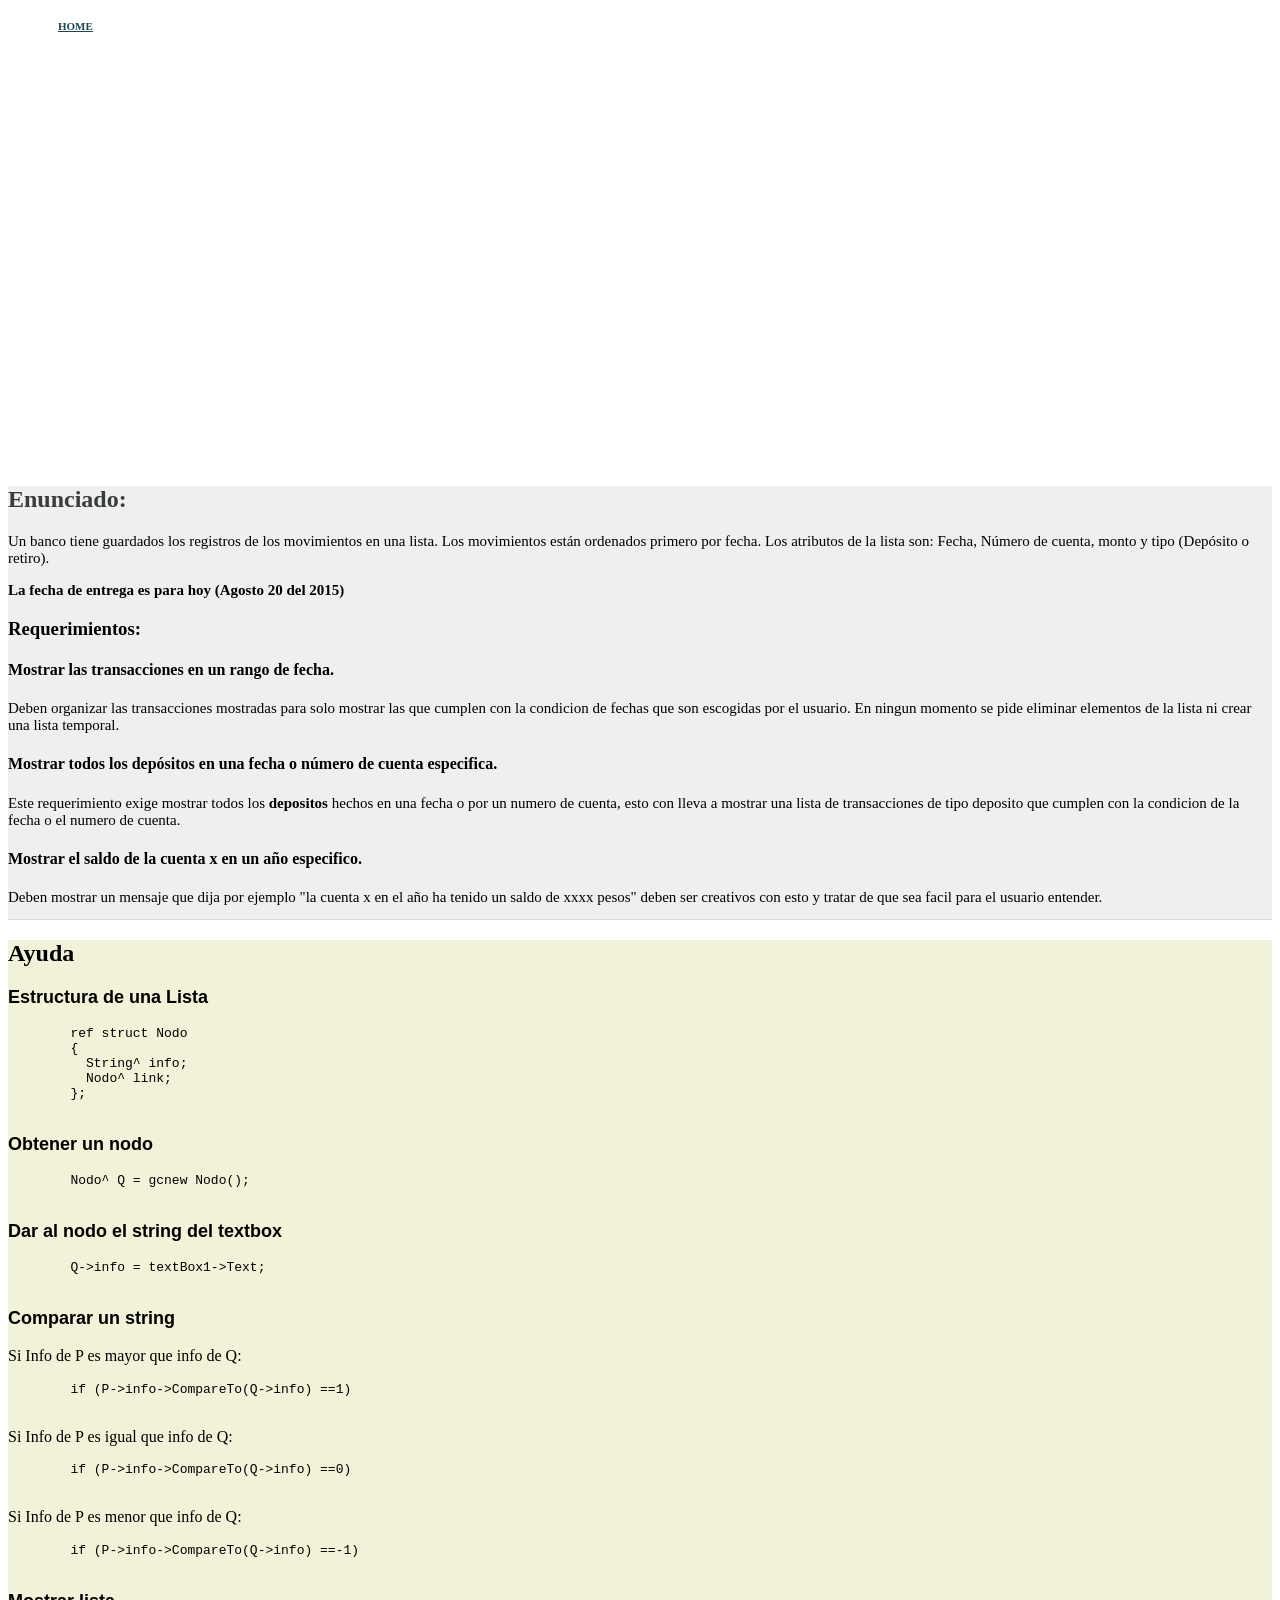
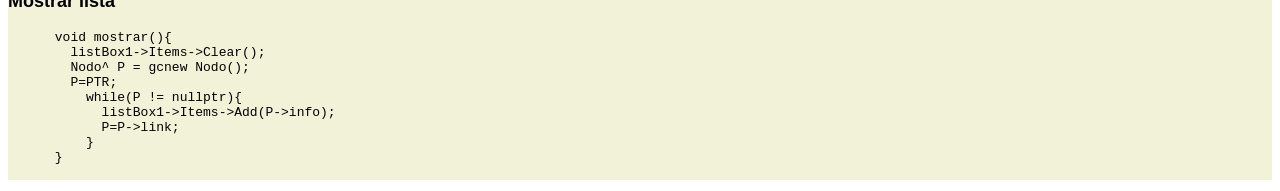
==== index.html @ aebc1f94 "fecha" ====
<!DOCTYPE html>
<html>

  <head>
    <link href="http://s3.amazonaws.com/codecademy-content/courses/ltp/css/shift.css" rel="stylesheet">
    <link rel="stylesheet" href="http://s3.amazonaws.com/codecademy-content/courses/ltp/css/bootstrap.css">
    <link rel="stylesheet" href="main.css">
    <meta charset="UTF-8">
    <script type="text/javascript" src="shCore.js"></script>
    <!--
        At least one brush, here we choose JS. You need to include a brush for every
        language you want to highlight
    -->
    <script type="text/javascript" src="shBrushCpp.js"></script>

    <!-- Include *at least* the core style and default theme -->
    <link href="shCore.css" rel="stylesheet" type="text/css" />
    <link href="shThemeDefault.css" rel="stylesheet" type="text/css" />
  </head>

  <body>
    <div class="nav">
      <div class="container">
        <ul class="pull-left">
          <li><a href="#">Home</a></li>
        </ul>
      </div>
    </div>

    <div class="jumbotron">
      <div class="container">
        <h1>Primer Laboratorio:</h1>
        <p>Estructura de Datos I</p>
        <p>Marlene Duarte</p>
        <p>Remo Fiorentino</p>
      </div>
    </div>
    <div class="neighborhood-guides">
        <div class="container">
            <h2>Enunciado:</h2>
            <p>Un banco tiene guardados los registros de los movimientos en una lista. Los movimientos están ordenados primero por fecha. Los atributos de la lista son: Fecha, Número de cuenta, monto y  tipo (Depósito o retiro). </p>
            <p><strong>La fecha de entrega es para hoy (Agosto 20 del 2015)</strong></p>
            <a ref= ></a>
            <div class=row>
              <h3>Requerimientos:</h3>
            <div class=col-md-4>
                <h4>Mostrar las transacciones en un rango de fecha.</h4>
                <p>Deben organizar las transacciones mostradas para solo mostrar las que cumplen con la condicion de fechas que son escogidas por el usuario. En ningun momento se pide eliminar elementos de la lista ni crear una lista temporal.</p>
            </div>
            <div class=col-md-4>
                <h4>Mostrar todos los depósitos en una fecha o número de cuenta especifica.</h4>
                <p>Este requerimiento exige mostrar todos los <strong>depositos</strong> hechos en una fecha o por un numero de cuenta, esto con lleva a mostrar una lista de transacciones de tipo deposito que cumplen con la condicion de la fecha o el numero de cuenta.</p>
            </div>
            <div class=col-md-4>
                <h4>Mostrar el saldo de la cuenta x en un año especifico.</h4>
                <p>Deben mostrar un mensaje que dija por ejemplo "la cuenta x en el año ha tenido un saldo de xxxx pesos" deben ser creativos con esto y tratar de que sea facil para el usuario entender.</p>
            </div>
            </div>
        </div>
    </div>
    <div class="help">
	  <div class="container">
      <h2>Ayuda</h2>
      <h3>Estructura de una Lista</h3>
      <pre>
        ref struct Nodo
        {
          String^ info;
          Nodo^ link;
        };
      </pre>
      <h3>Obtener un nodo</h3>
      <pre>
        Nodo^ Q = gcnew Nodo();
      </pre>
      <h3>Dar al nodo el string del textbox</h3>
      <pre>
        Q->info = textBox1->Text;
      </pre>
      <h3>Comparar un string</h3>
      <p>Si Info de P es mayor que info de Q:</p>
      <pre>
        ￼￼if (P->info->CompareTo(Q->info) ==1)
      </pre>
      <p>Si Info de P es igual que info de Q:</p>
      <pre>
        if (P->info->CompareTo(Q->info) ==0)
      </pre>
      <p>Si Info de P es menor que info de Q:</p>
      <pre>
        ￼￼if (P->info->CompareTo(Q->info) ==-1)
      </pre>
      <h3>Mostrar lista</h3>
      <pre>
      void mostrar(){
        listBox1->Items->Clear();
        Nodo^ P = gcnew Nodo();
        P=PTR;
          while(P != nullptr){
            listBox1->Items->Add(P->info);
            P=P->link;
          }
      }
    </pre>
    <script type="text/javascript">
     SyntaxHighlighter.all()
    </script>
	  </div>
	</div>
  </body>
</html>
---- main.css ----
.nav a {
  color: #1D4552;
  font-size: 11px;
  font-weight: bold;
  padding: 14px 10px;
  text-transform: uppercase;
}

.nav li {
  display: inline;
}

.jumbotron {
  background-image:url('http://www.minaglisic.com/wudao/img/fondoWeb.gif');
  height: 400px;
  width: auto;
  background-repeat: no-repeat;
  background-size: cover;
}

.jumbotron .container {
  position: relative;
  top:100px;
}

.jumbotron h1 {
  color: #fff;
  font-size: 48px;
  font-family: 'Shift', sans-serif;
  font-weight: bold;
  text-align: center;
}

.jumbotron p {
  font-size: 20px;
  color: #fff;
  font-family: 'Shift', sans-serif;
  text-align: center;
}

.help {
  background-color: #F2F2D8;
}

.help h3 {
  font-family: 'Shift', sans-serif;
  font-size: 18px;
  font-weight: bold;
}

.help a {
  color: #00b0ff;
}

.neighborhood-guides{
    background-color:#efefef;
    border-bottom: 1px solid #dbdbdb;
}

.neighborhood-guides h2{
    color: #393c3d;
    font-size: 24px;
}

.neighborhood-guides p{
    font-size: 15px;
    margin-bottom:13px;
}
---- shCore.css ----
/**
 * SyntaxHighlighter
 * http://alexgorbatchev.com/SyntaxHighlighter
 *
 * SyntaxHighlighter is donationware. If you are using it, please donate.
 * http://alexgorbatchev.com/SyntaxHighlighter/donate.html
 *
 * @version
 * 3.0.83 (July 02 2010)
 * 
 * @copyright
 * Copyright (C) 2004-2010 Alex Gorbatchev.
 *
 * @license
 * Dual licensed under the MIT and GPL licenses.
 */
.syntaxhighlighter a,
.syntaxhighlighter div,
.syntaxhighlighter code,
.syntaxhighlighter table,
.syntaxhighlighter table td,
.syntaxhighlighter table tr,
.syntaxhighlighter table tbody,
.syntaxhighlighter table thead,
.syntaxhighlighter table caption,
.syntaxhighlighter textarea {
  -moz-border-radius: 0 0 0 0 !important;
  -webkit-border-radius: 0 0 0 0 !important;
  background: none !important;
  border: 0 !important;
  bottom: auto !important;
  float: none !important;
  height: auto !important;
  left: auto !important;
  line-height: 1.1em !important;
  margin: 0 !important;
  outline: 0 !important;
  overflow: visible !important;
  padding: 0 !important;
  position: static !important;
  right: auto !important;
  text-align: left !important;
  top: auto !important;
  vertical-align: baseline !important;
  width: auto !important;
  box-sizing: content-box !important;
  font-family: "Consolas", "Bitstream Vera Sans Mono", "Courier New", Courier, monospace !important;
  font-weight: normal !important;
  font-style: normal !important;
  font-size: 1em !important;
  min-height: inherit !important;
  min-height: auto !important;
}

.syntaxhighlighter {
  width: 100% !important;
  margin: 1em 0 1em 0 !important;
  position: relative !important;
  overflow: auto !important;
  font-size: 1em !important;
}
.syntaxhighlighter.source {
  overflow: hidden !important;
}
.syntaxhighlighter .bold {
  font-weight: bold !important;
}
.syntaxhighlighter .italic {
  font-style: italic !important;
}
.syntaxhighlighter .line {
  white-space: pre !important;
}
.syntaxhighlighter table {
  width: 100% !important;
}
.syntaxhighlighter table caption {
  text-align: left !important;
  padding: .5em 0 0.5em 1em !important;
}
.syntaxhighlighter table td.code {
  width: 100% !important;
}
.syntaxhighlighter table td.code .container {
  position: relative !important;
}
.syntaxhighlighter table td.code .container textarea {
  box-sizing: border-box !important;
  position: absolute !important;
  left: 0 !important;
  top: 0 !important;
  width: 100% !important;
  height: 100% !important;
  border: none !important;
  background: white !important;
  padding-left: 1em !important;
  overflow: hidden !important;
  white-space: pre !important;
}
.syntaxhighlighter table td.gutter .line {
  text-align: right !important;
  padding: 0 0.5em 0 1em !important;
}
.syntaxhighlighter table td.code .line {
  padding: 0 1em !important;
}
.syntaxhighlighter.nogutter td.code .container textarea, .syntaxhighlighter.nogutter td.code .line {
  padding-left: 0em !important;
}
.syntaxhighlighter.show {
  display: block !important;
}
.syntaxhighlighter.collapsed table {
  display: none !important;
}
.syntaxhighlighter.collapsed .toolbar {
  padding: 0.1em 0.8em 0em 0.8em !important;
  font-size: 1em !important;
  position: static !important;
  width: auto !important;
  height: auto !important;
}
.syntaxhighlighter.collapsed .toolbar span {
  display: inline !important;
  margin-right: 1em !important;
}
.syntaxhighlighter.collapsed .toolbar span a {
  padding: 0 !important;
  display: none !important;
}
.syntaxhighlighter.collapsed .toolbar span a.expandSource {
  display: inline !important;
}
.syntaxhighlighter .toolbar {
  position: absolute !important;
  right: 1px !important;
  top: 1px !important;
  width: 11px !important;
  height: 11px !important;
  font-size: 10px !important;
  z-index: 10 !important;
}
.syntaxhighlighter .toolbar span.title {
  display: inline !important;
}
.syntaxhighlighter .toolbar a {
  display: block !important;
  text-align: center !important;
  text-decoration: none !important;
  padding-top: 1px !important;
}
.syntaxhighlighter .toolbar a.expandSource {
  display: none !important;
}
.syntaxhighlighter.ie {
  font-size: .9em !important;
  padding: 1px 0 1px 0 !important;
}
.syntaxhighlighter.ie .toolbar {
  line-height: 8px !important;
}
.syntaxhighlighter.ie .toolbar a {
  padding-top: 0px !important;
}
.syntaxhighlighter.printing .line.alt1 .content,
.syntaxhighlighter.printing .line.alt2 .content,
.syntaxhighlighter.printing .line.highlighted .number,
.syntaxhighlighter.printing .line.highlighted.alt1 .content,
.syntaxhighlighter.printing .line.highlighted.alt2 .content {
  background: none !important;
}
.syntaxhighlighter.printing .line .number {
  color: #bbbbbb !important;
}
.syntaxhighlighter.printing .line .content {
  color: black !important;
}
.syntaxhighlighter.printing .toolbar {
  display: none !important;
}
.syntaxhighlighter.printing a {
  text-decoration: none !important;
}
.syntaxhighlighter.printing .plain, .syntaxhighlighter.printing .plain a {
  color: black !important;
}
.syntaxhighlighter.printing .comments, .syntaxhighlighter.printing .comments a {
  color: #008200 !important;
}
.syntaxhighlighter.printing .string, .syntaxhighlighter.printing .string a {
  color: blue !important;
}
.syntaxhighlighter.printing .keyword {
  color: #006699 !important;
  font-weight: bold !important;
}
.syntaxhighlighter.printing .preprocessor {
  color: gray !important;
}
.syntaxhighlighter.printing .variable {
  color: #aa7700 !important;
}
.syntaxhighlighter.printing .value {
  color: #009900 !important;
}
.syntaxhighlighter.printing .functions {
  color: #ff1493 !important;
}
.syntaxhighlighter.printing .constants {
  color: #0066cc !important;
}
.syntaxhighlighter.printing .script {
  font-weight: bold !important;
}
.syntaxhighlighter.printing .color1, .syntaxhighlighter.printing .color1 a {
  color: gray !important;
}
.syntaxhighlighter.printing .color2, .syntaxhighlighter.printing .color2 a {
  color: #ff1493 !important;
}
.syntaxhighlighter.printing .color3, .syntaxhighlighter.printing .color3 a {
  color: red !important;
}
.syntaxhighlighter.printing .break, .syntaxhighlighter.printing .break a {
  color: black !important;
}
---- shThemeDefault.css ----
/**
 * SyntaxHighlighter
 * http://alexgorbatchev.com/SyntaxHighlighter
 *
 * SyntaxHighlighter is donationware. If you are using it, please donate.
 * http://alexgorbatchev.com/SyntaxHighlighter/donate.html
 *
 * @version
 * 3.0.83 (July 02 2010)
 * 
 * @copyright
 * Copyright (C) 2004-2010 Alex Gorbatchev.
 *
 * @license
 * Dual licensed under the MIT and GPL licenses.
 */
.syntaxhighlighter {
  background-color: white !important;
}
.syntaxhighlighter .line.alt1 {
  background-color: white !important;
}
.syntaxhighlighter .line.alt2 {
  background-color: white !important;
}
.syntaxhighlighter .line.highlighted.alt1, .syntaxhighlighter .line.highlighted.alt2 {
  background-color: #e0e0e0 !important;
}
.syntaxhighlighter .line.highlighted.number {
  color: black !important;
}
.syntaxhighlighter table caption {
  color: black !important;
}
.syntaxhighlighter .gutter {
  color: #afafaf !important;
}
.syntaxhighlighter .gutter .line {
  border-right: 3px solid #6ce26c !important;
}
.syntaxhighlighter .gutter .line.highlighted {
  background-color: #6ce26c !important;
  color: white !important;
}
.syntaxhighlighter.printing .line .content {
  border: none !important;
}
.syntaxhighlighter.collapsed {
  overflow: visible !important;
}
.syntaxhighlighter.collapsed .toolbar {
  color: blue !important;
  background: white !important;
  border: 1px solid #6ce26c !important;
}
.syntaxhighlighter.collapsed .toolbar a {
  color: blue !important;
}
.syntaxhighlighter.collapsed .toolbar a:hover {
  color: red !important;
}
.syntaxhighlighter .toolbar {
  color: white !important;
  background: #6ce26c !important;
  border: none !important;
}
.syntaxhighlighter .toolbar a {
  color: white !important;
}
.syntaxhighlighter .toolbar a:hover {
  color: black !important;
}
.syntaxhighlighter .plain, .syntaxhighlighter .plain a {
  color: black !important;
}
.syntaxhighlighter .comments, .syntaxhighlighter .comments a {
  color: #008200 !important;
}
.syntaxhighlighter .string, .syntaxhighlighter .string a {
  color: blue !important;
}
.syntaxhighlighter .keyword {
  color: #006699 !important;
}
.syntaxhighlighter .preprocessor {
  color: gray !important;
}
.syntaxhighlighter .variable {
  color: #aa7700 !important;
}
.syntaxhighlighter .value {
  color: #009900 !important;
}
.syntaxhighlighter .functions {
  color: #ff1493 !important;
}
.syntaxhighlighter .constants {
  color: #0066cc !important;
}
.syntaxhighlighter .script {
  font-weight: bold !important;
  color: #006699 !important;
  background-color: none !important;
}
.syntaxhighlighter .color1, .syntaxhighlighter .color1 a {
  color: gray !important;
}
.syntaxhighlighter .color2, .syntaxhighlighter .color2 a {
  color: #ff1493 !important;
}
.syntaxhighlighter .color3, .syntaxhighlighter .color3 a {
  color: red !important;
}

.syntaxhighlighter .keyword {
  font-weight: bold !important;
}
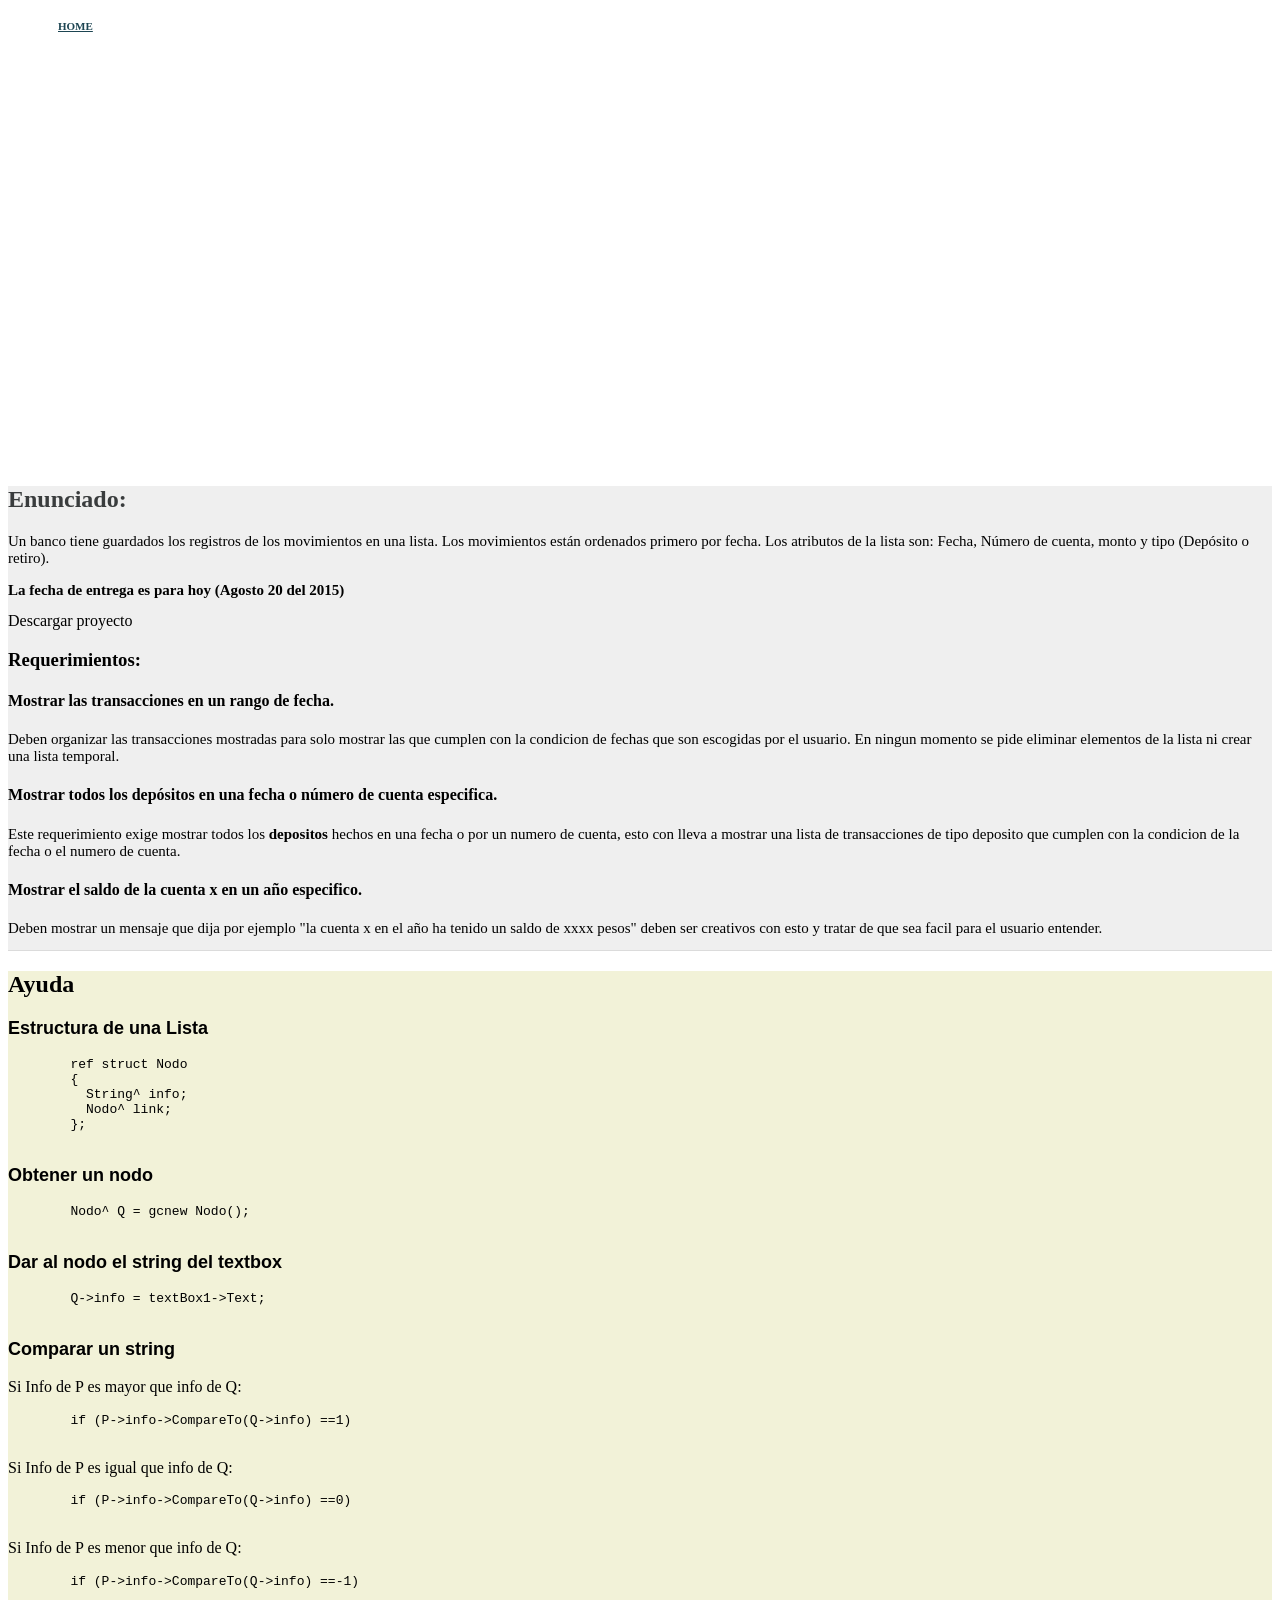
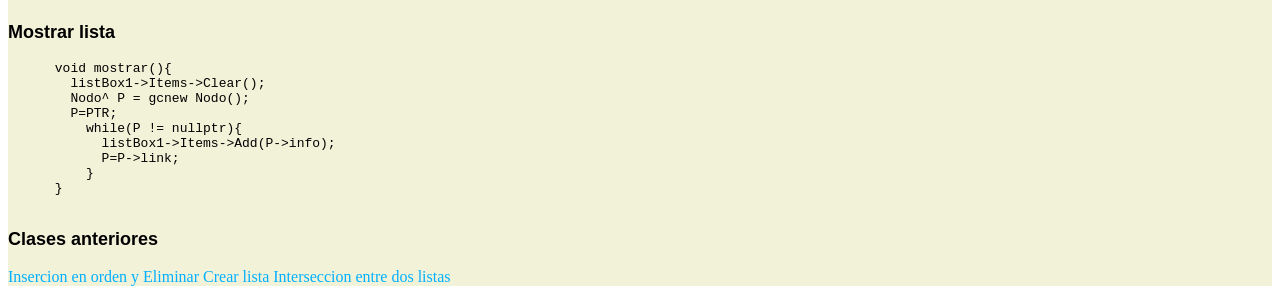
==== commit 5664481b: "viejos" ====
--- a/index.html
+++ b/index.html
@@ -40,7 +40,7 @@
             <h2>Enunciado:</h2>
             <p>Un banco tiene guardados los registros de los movimientos en una lista. Los movimientos están ordenados primero por fecha. Los atributos de la lista son: Fecha, Número de cuenta, monto y  tipo (Depósito o retiro). </p>
             <p><strong>La fecha de entrega es para hoy (Agosto 20 del 2015)</strong></p>
-            <a ref= ></a>
+            <a ref="https://github.com/RemoFiorentino/Laboratorio1/archive/gh-pages.zip">Descargar proyecto</a>
             <div class=row>
               <h3>Requerimientos:</h3>
             <div class=col-md-4>
@@ -105,6 +105,10 @@
     <script type="text/javascript">
      SyntaxHighlighter.all()
     </script>
+    <h3>Clases anteriores</h3>
+    <a ref="https://github.com/RemoFiorentino/Insercion_Orden_y_Eliminar">Insercion en orden y Eliminar</a>
+    <a ref="https://github.com/RemoFiorentino/creacion-lista">Crear lista</a>
+    <a ref="https://github.com/RemoFiorentino/Interseccion-">Interseccion entre dos listas</a>
 	  </div>
 	</div>
   </body>
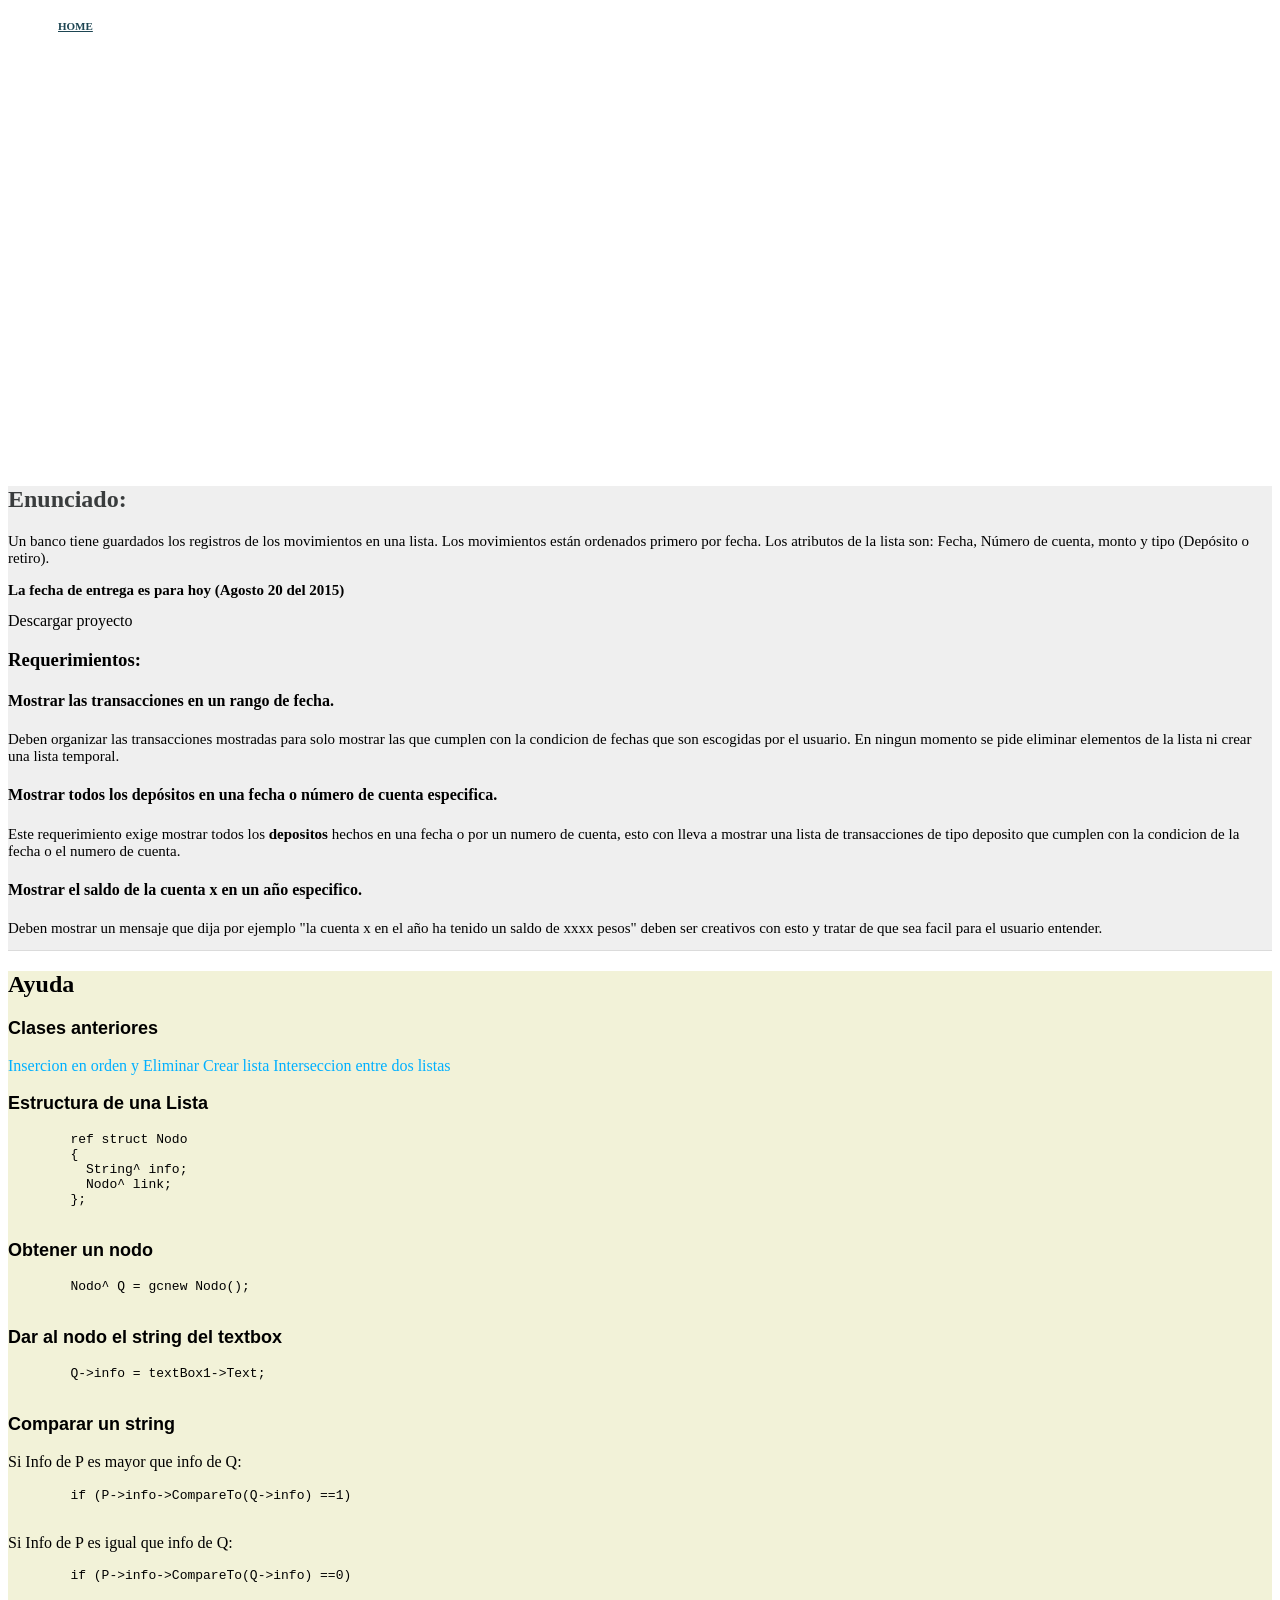
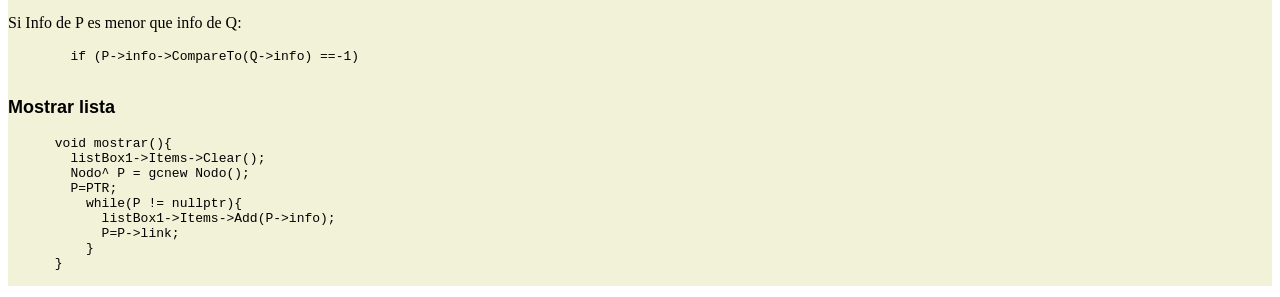
==== commit 382fff7a: "links arriba" ====
--- a/index.html
+++ b/index.html
@@ -61,6 +61,10 @@
     <div class="help">
 	  <div class="container">
       <h2>Ayuda</h2>
+      <h3>Clases anteriores</h3>
+      <a ref="https://github.com/RemoFiorentino/Insercion_Orden_y_Eliminar">Insercion en orden y Eliminar</a>
+      <a ref="https://github.com/RemoFiorentino/creacion-lista">Crear lista</a>
+      <a ref="https://github.com/RemoFiorentino/Interseccion-">Interseccion entre dos listas</a>
       <h3>Estructura de una Lista</h3>
       <pre>
         ref struct Nodo
@@ -105,10 +109,6 @@
     <script type="text/javascript">
      SyntaxHighlighter.all()
     </script>
-    <h3>Clases anteriores</h3>
-    <a ref="https://github.com/RemoFiorentino/Insercion_Orden_y_Eliminar">Insercion en orden y Eliminar</a>
-    <a ref="https://github.com/RemoFiorentino/creacion-lista">Crear lista</a>
-    <a ref="https://github.com/RemoFiorentino/Interseccion-">Interseccion entre dos listas</a>
 	  </div>
 	</div>
   </body>
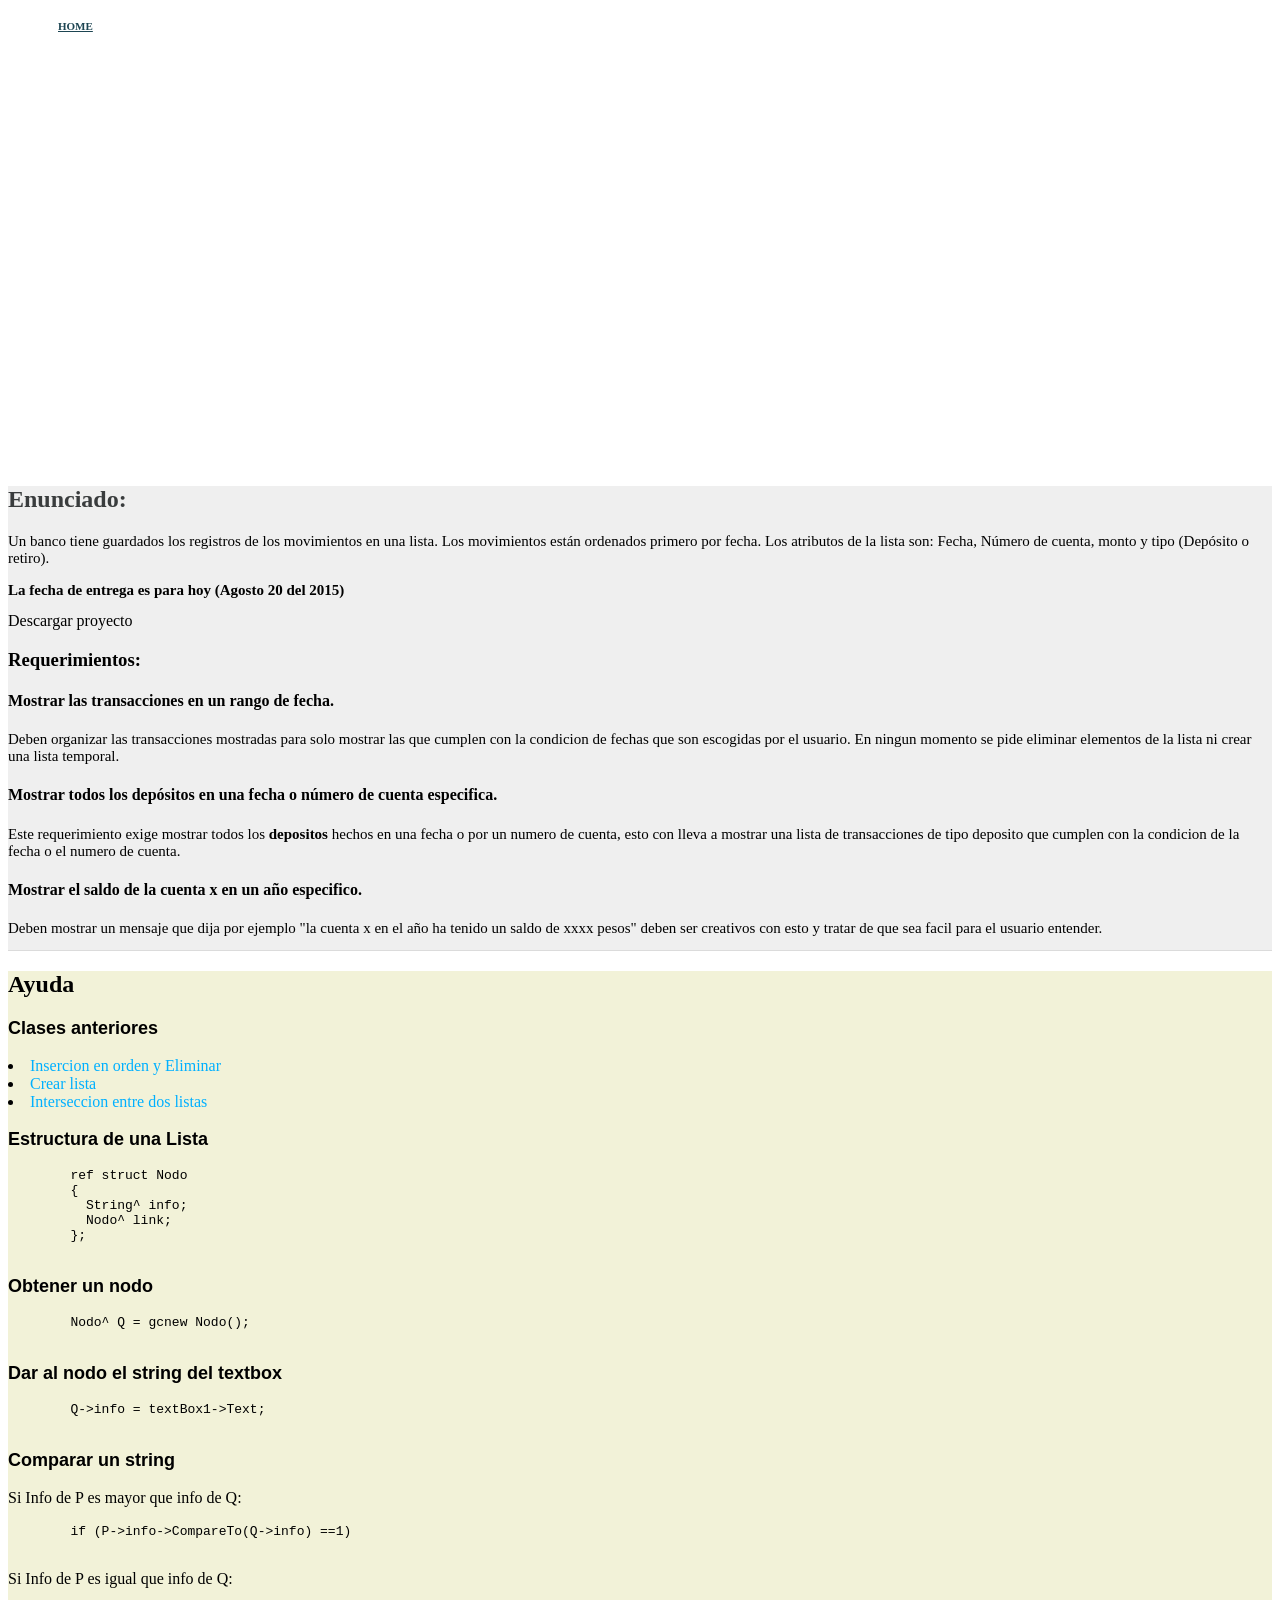
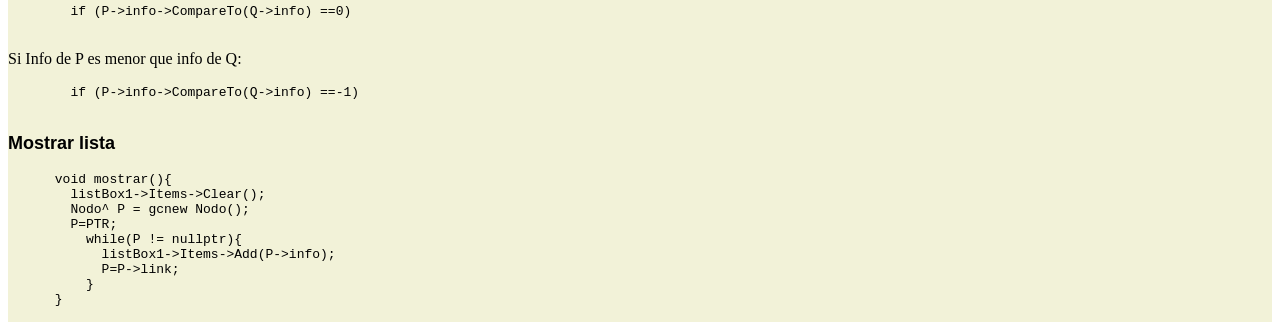
==== commit 0b7ab3a2: "links en lu" ====
--- a/index.html
+++ b/index.html
@@ -62,9 +62,17 @@
 	  <div class="container">
       <h2>Ayuda</h2>
       <h3>Clases anteriores</h3>
-      <a ref="https://github.com/RemoFiorentino/Insercion_Orden_y_Eliminar">Insercion en orden y Eliminar</a>
-      <a ref="https://github.com/RemoFiorentino/creacion-lista">Crear lista</a>
-      <a ref="https://github.com/RemoFiorentino/Interseccion-">Interseccion entre dos listas</a>
+      <lu>
+        <li>
+          <a ref="https://github.com/RemoFiorentino/Insercion_Orden_y_Eliminar">Insercion en orden y Eliminar</a>
+        </li>
+        <li>
+          <a ref="https://github.com/RemoFiorentino/creacion-lista">Crear lista</a>
+        </li>
+        <li>
+          <a ref="https://github.com/RemoFiorentino/Interseccion-">Interseccion entre dos listas</a>
+        </li>
+      </lu>
       <h3>Estructura de una Lista</h3>
       <pre>
         ref struct Nodo
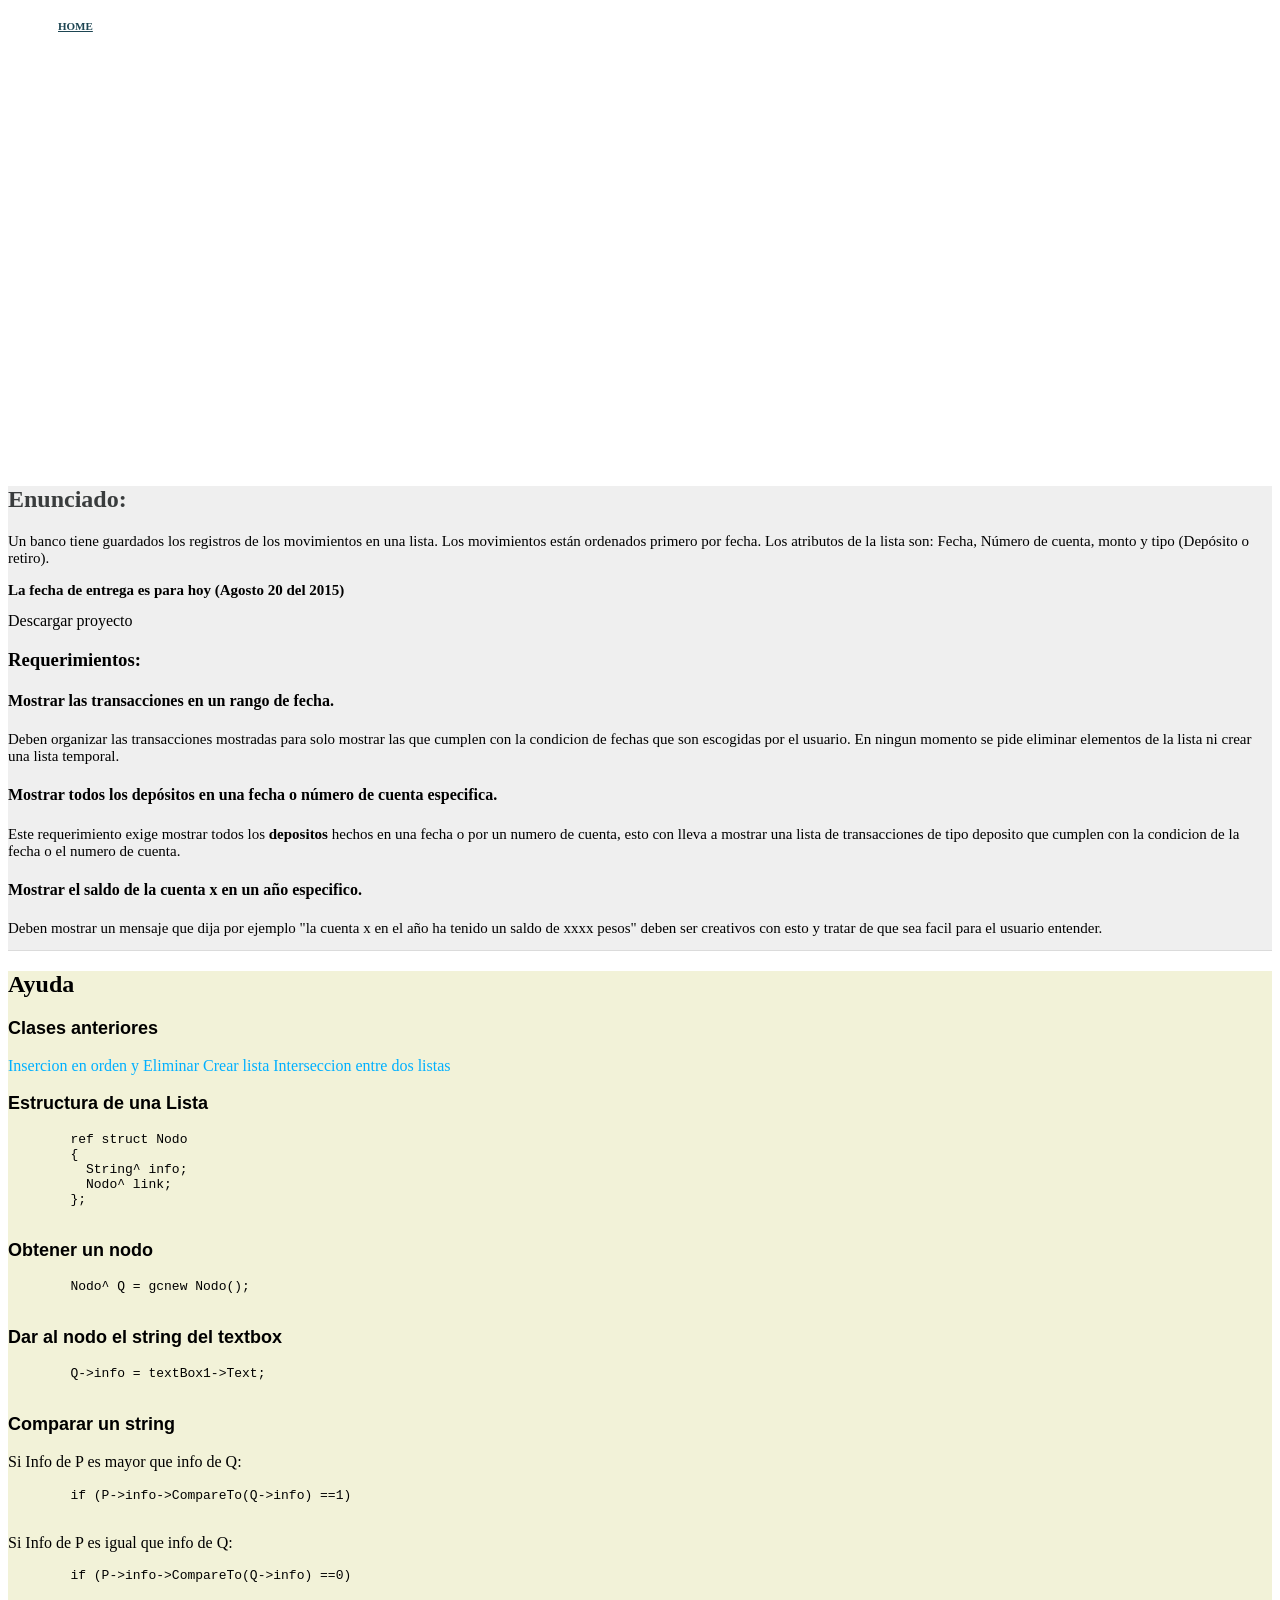
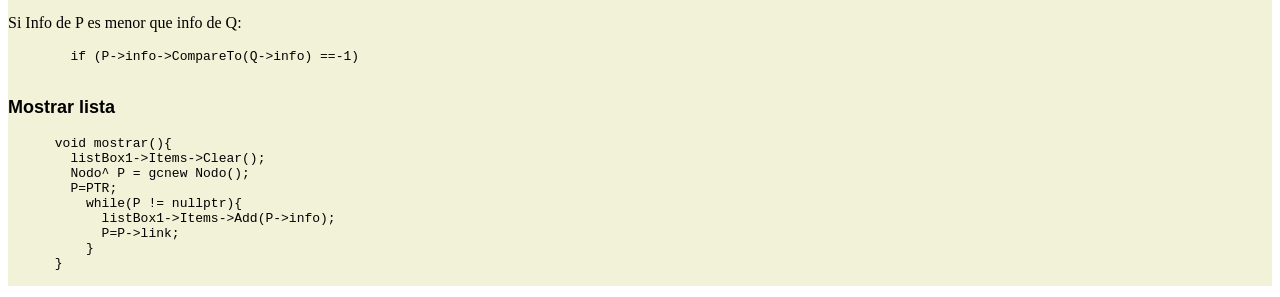
==== commit 03a049db: "links sin li" ====
--- a/index.html
+++ b/index.html
@@ -63,15 +63,9 @@
       <h2>Ayuda</h2>
       <h3>Clases anteriores</h3>
       <lu>
-        <li>
           <a ref="https://github.com/RemoFiorentino/Insercion_Orden_y_Eliminar">Insercion en orden y Eliminar</a>
-        </li>
-        <li>
           <a ref="https://github.com/RemoFiorentino/creacion-lista">Crear lista</a>
-        </li>
-        <li>
           <a ref="https://github.com/RemoFiorentino/Interseccion-">Interseccion entre dos listas</a>
-        </li>
       </lu>
       <h3>Estructura de una Lista</h3>
       <pre>
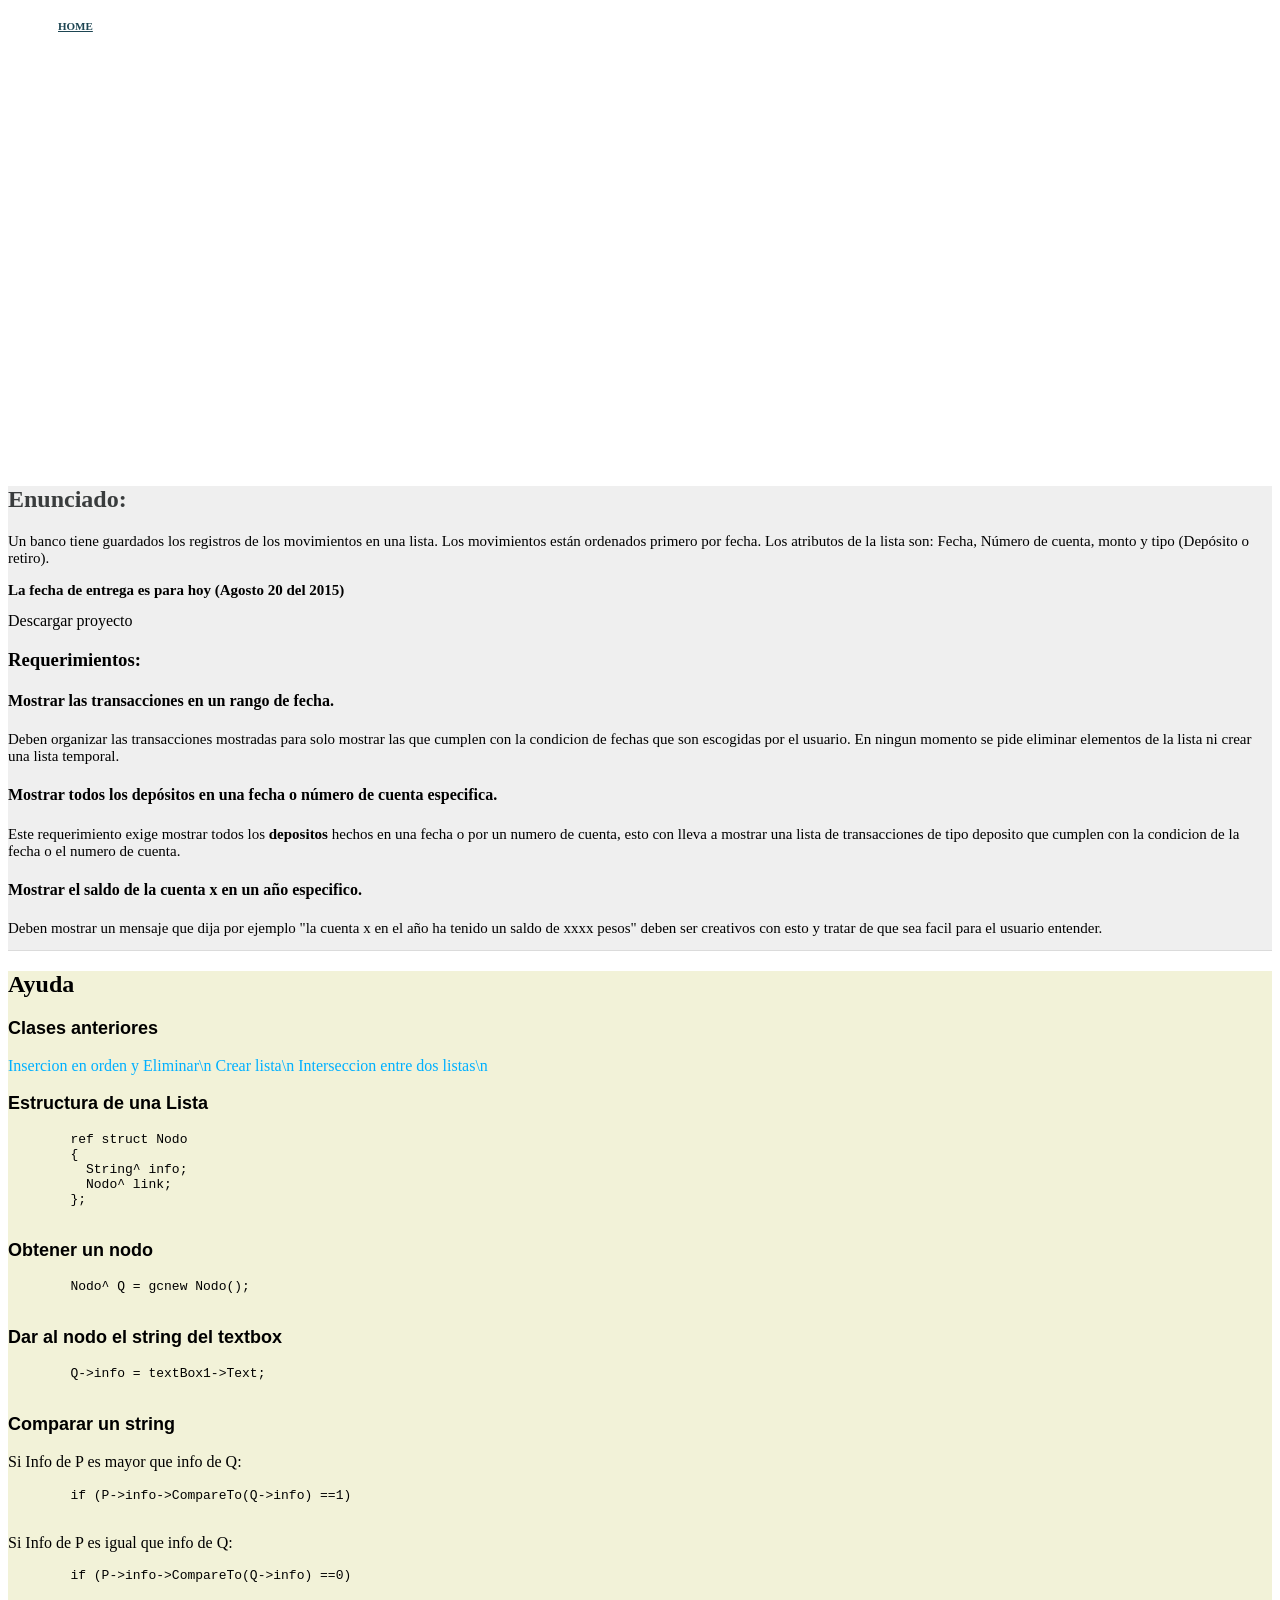
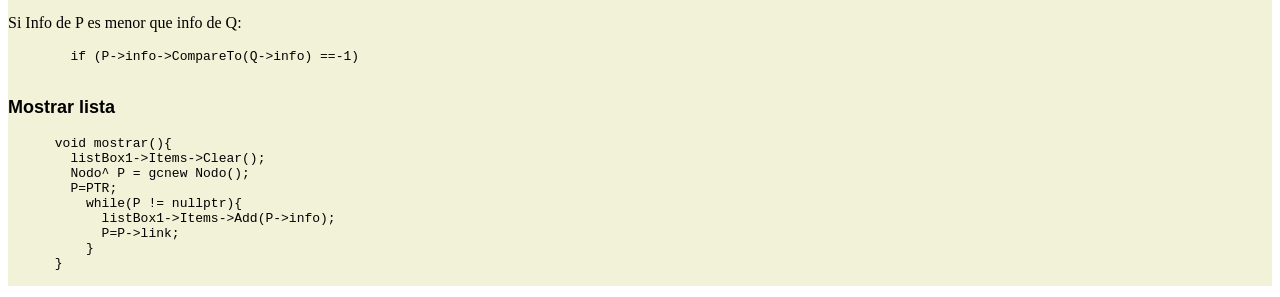
==== commit 6df6a642: "links con \n" ====
--- a/index.html
+++ b/index.html
@@ -63,9 +63,9 @@
       <h2>Ayuda</h2>
       <h3>Clases anteriores</h3>
       <lu>
-          <a ref="https://github.com/RemoFiorentino/Insercion_Orden_y_Eliminar">Insercion en orden y Eliminar</a>
-          <a ref="https://github.com/RemoFiorentino/creacion-lista">Crear lista</a>
-          <a ref="https://github.com/RemoFiorentino/Interseccion-">Interseccion entre dos listas</a>
+          <a ref="https://github.com/RemoFiorentino/Insercion_Orden_y_Eliminar">Insercion en orden y Eliminar\n</a>
+          <a ref="https://github.com/RemoFiorentino/creacion-lista">Crear lista\n</a>
+          <a ref="https://github.com/RemoFiorentino/Interseccion-">Interseccion entre dos listas\n</a>
       </lu>
       <h3>Estructura de una Lista</h3>
       <pre>
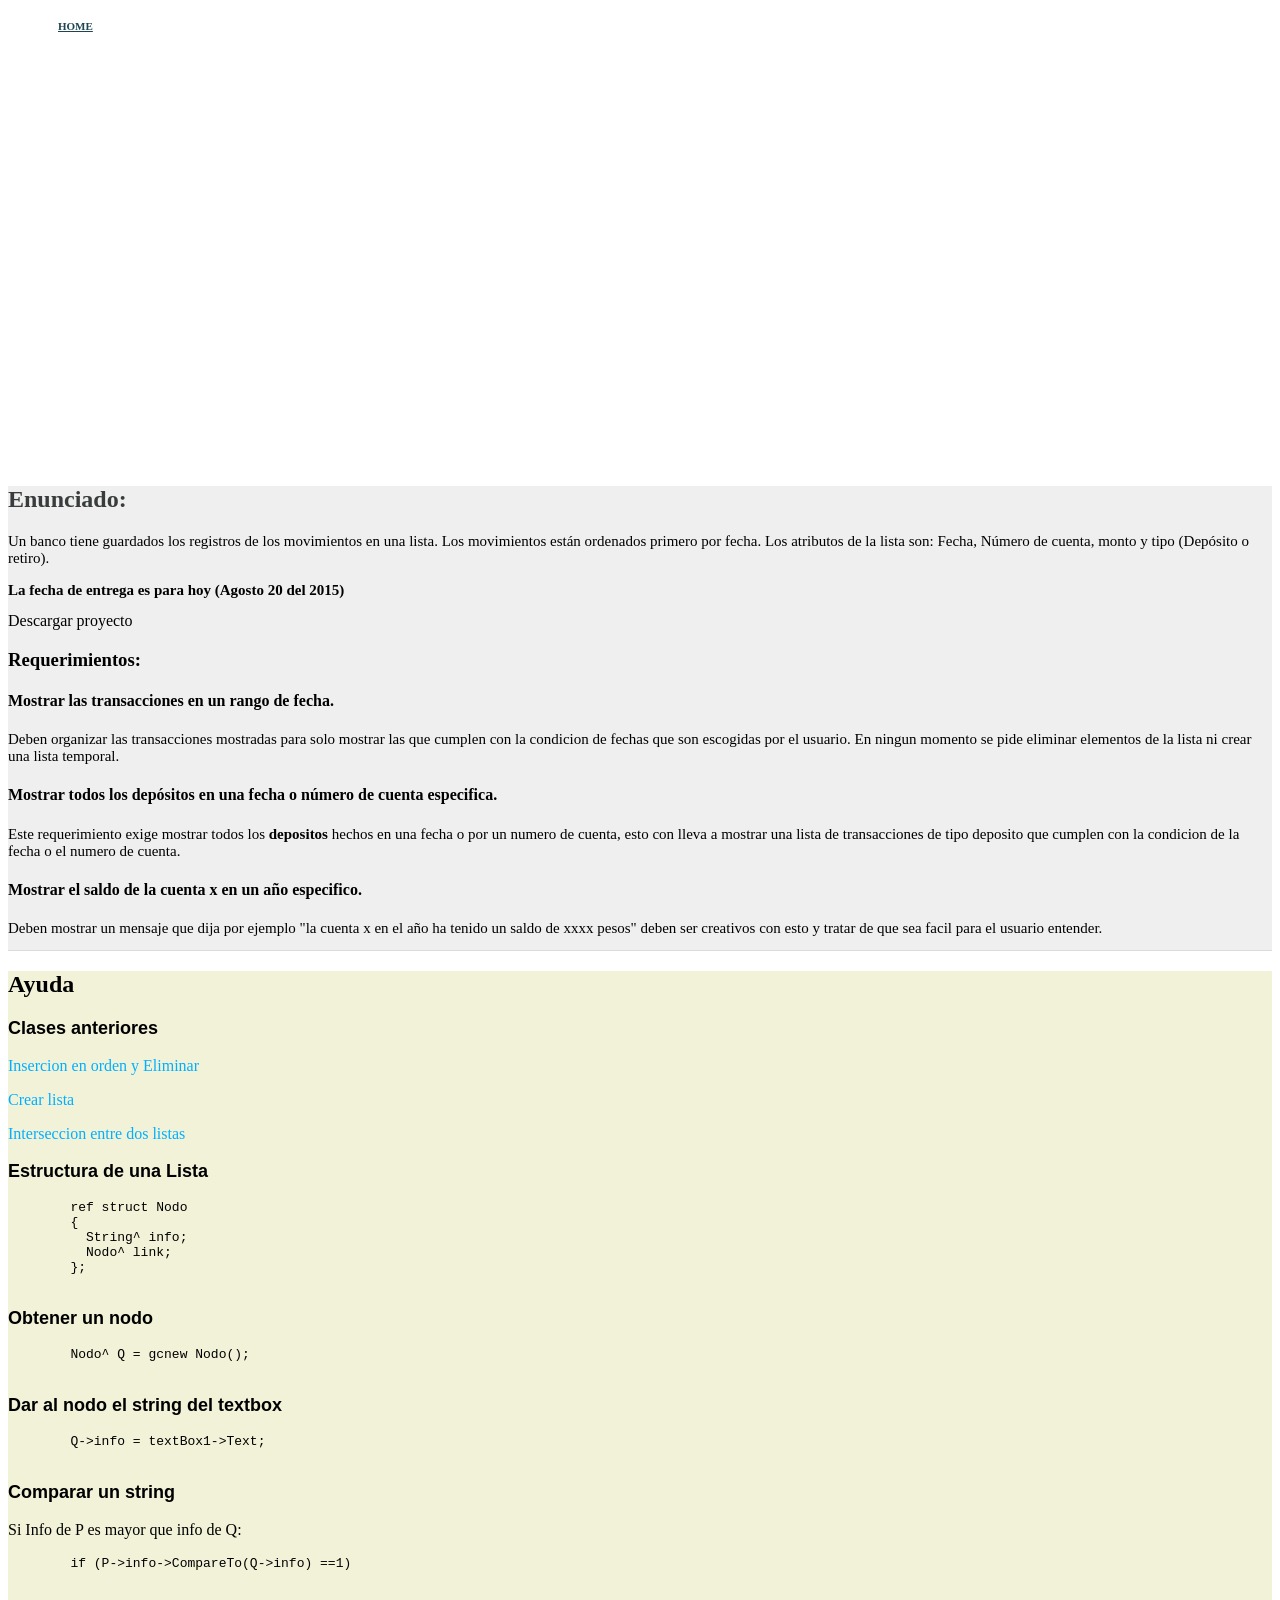
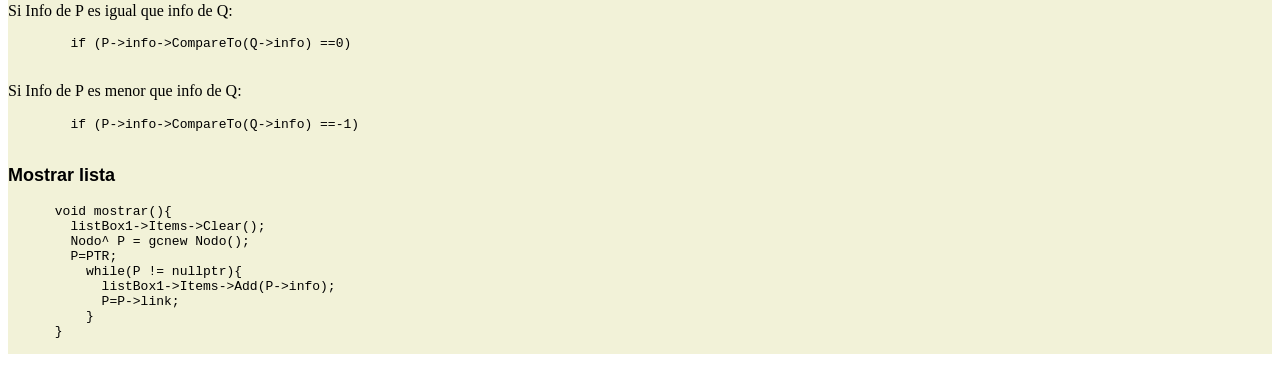
==== commit b49a7937: "links con <p>" ====
--- a/index.html
+++ b/index.html
@@ -63,9 +63,9 @@
       <h2>Ayuda</h2>
       <h3>Clases anteriores</h3>
       <lu>
-          <a ref="https://github.com/RemoFiorentino/Insercion_Orden_y_Eliminar">Insercion en orden y Eliminar\n</a>
-          <a ref="https://github.com/RemoFiorentino/creacion-lista">Crear lista\n</a>
-          <a ref="https://github.com/RemoFiorentino/Interseccion-">Interseccion entre dos listas\n</a>
+          <p><a ref="https://github.com/RemoFiorentino/Insercion_Orden_y_Eliminar">Insercion en orden y Eliminar</a></p>
+          <p><a ref="https://github.com/RemoFiorentino/creacion-lista">Crear lista</a></p>
+          <p><a ref="https://github.com/RemoFiorentino/Interseccion-">Interseccion entre dos listas</a></p>
       </lu>
       <h3>Estructura de una Lista</h3>
       <pre>
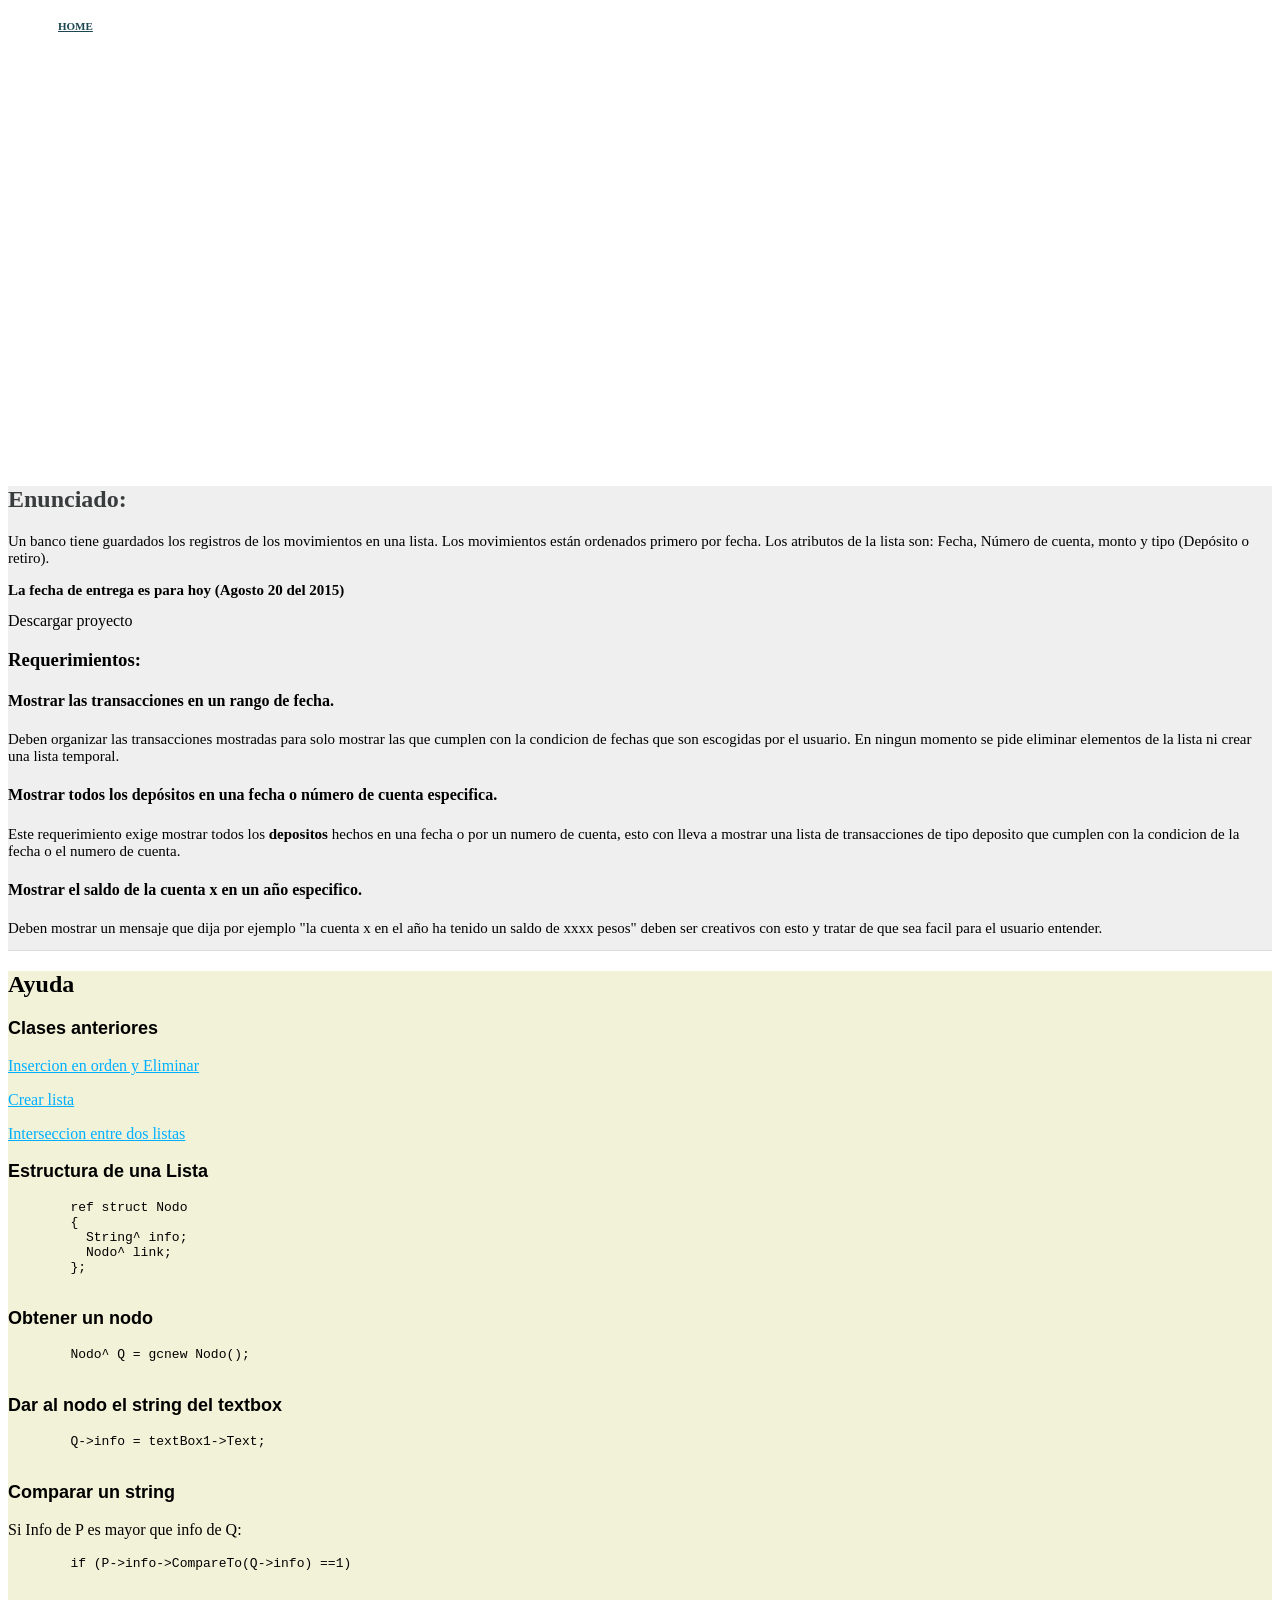
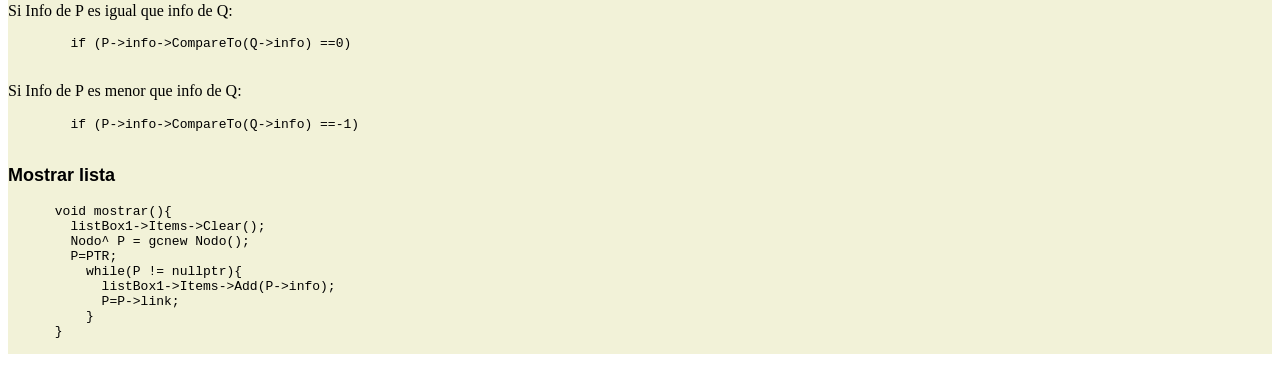
==== commit 63addcd9: "links con href" ====
--- a/index.html
+++ b/index.html
@@ -63,9 +63,9 @@
       <h2>Ayuda</h2>
       <h3>Clases anteriores</h3>
       <lu>
-          <p><a ref="https://github.com/RemoFiorentino/Insercion_Orden_y_Eliminar">Insercion en orden y Eliminar</a></p>
-          <p><a ref="https://github.com/RemoFiorentino/creacion-lista">Crear lista</a></p>
-          <p><a ref="https://github.com/RemoFiorentino/Interseccion-">Interseccion entre dos listas</a></p>
+          <p><a href="https://github.com/RemoFiorentino/Insercion_Orden_y_Eliminar">Insercion en orden y Eliminar</a></p>
+          <p><a href="https://github.com/RemoFiorentino/creacion-lista">Crear lista</a></p>
+          <p><a href="https://github.com/RemoFiorentino/Interseccion-">Interseccion entre dos listas</a></p>
       </lu>
       <h3>Estructura de una Lista</h3>
       <pre>
